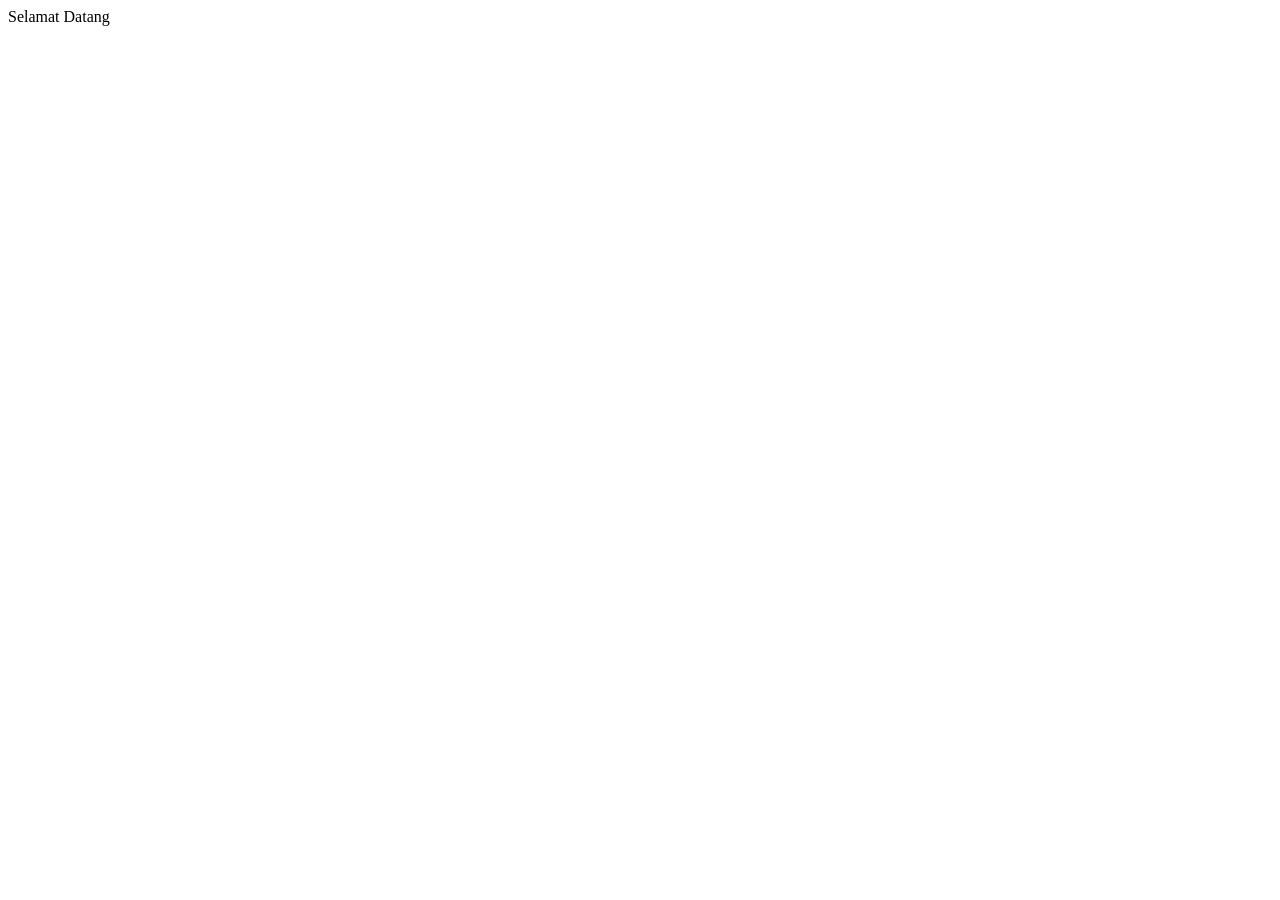
==== index.html @ 5d81cabf "Create index.html" ====
<!DOCTYPE html>
<html lang="en">
<head>
    <meta charset="UTF-8">
    <meta name="viewport" content="width=device-width, initial-scale=1.0">
    <title>Document</title>
</head>
<body>
    Selamat Datang
</body>
</html>
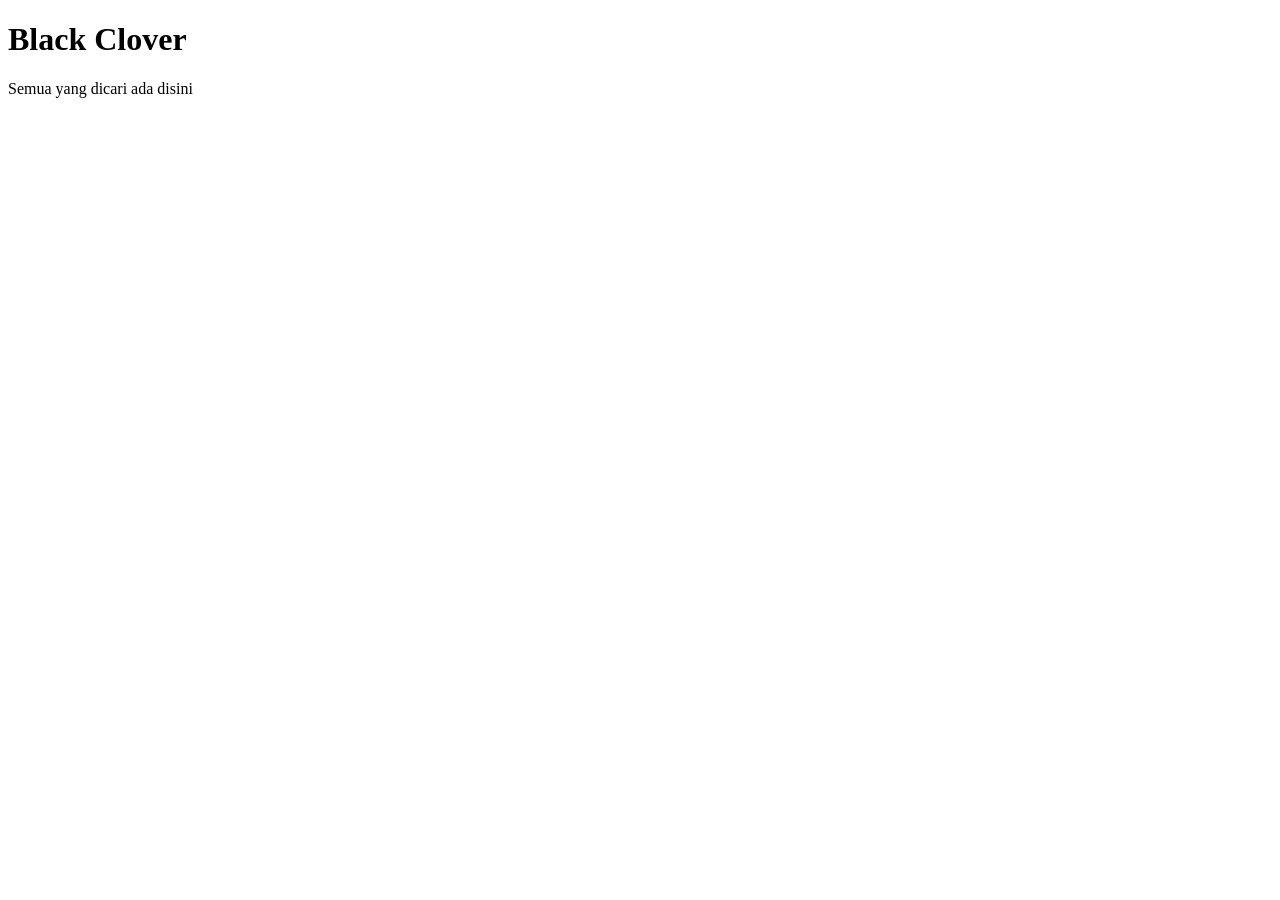
==== commit 429f028b: "Update index.html" ====
--- a/index.html
+++ b/index.html
@@ -3,9 +3,10 @@
 <head>
     <meta charset="UTF-8">
     <meta name="viewport" content="width=device-width, initial-scale=1.0">
-    <title>Document</title>
+    <title>Halaman Utama</title>
 </head>
 <body>
-    Selamat Datang
+    <h1>Black Clover</h1>
+    <p>Semua yang dicari ada disini</p>
 </body>
 </html>
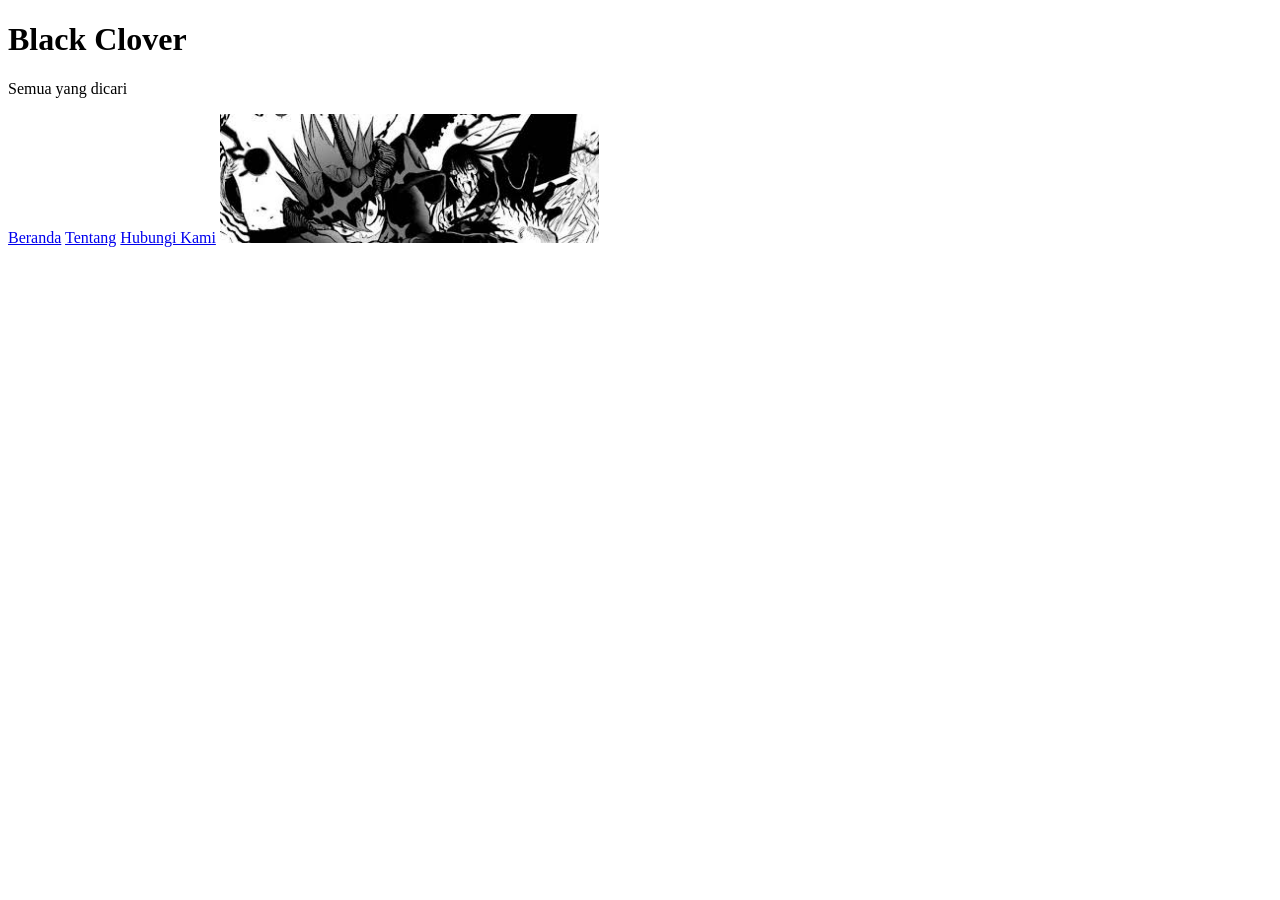
==== commit 6d69235f: "Menambahkan Banner, tentang, hubungi" ====
--- a/index.html
+++ b/index.html
@@ -7,6 +7,16 @@
 </head>
 <body>
     <h1>Black Clover</h1>
-    <p>Semua yang dicari ada disini</p>
+    <p>Semua yang dicari</p>
+    <!-- ini komentar ctrl+/ -->
+
+    <!-- hyperlink -->
+     <a href="index.html">Beranda</a>
+     <a href="tentang.html">Tentang</a>
+     <a href="hubungi.html">Hubungi Kami</a>
+
+
+    <!-- image -->
+    <img src="images/download (1).jpg" alt="Gambar Banner" width="30%">
 </body>
 </html>
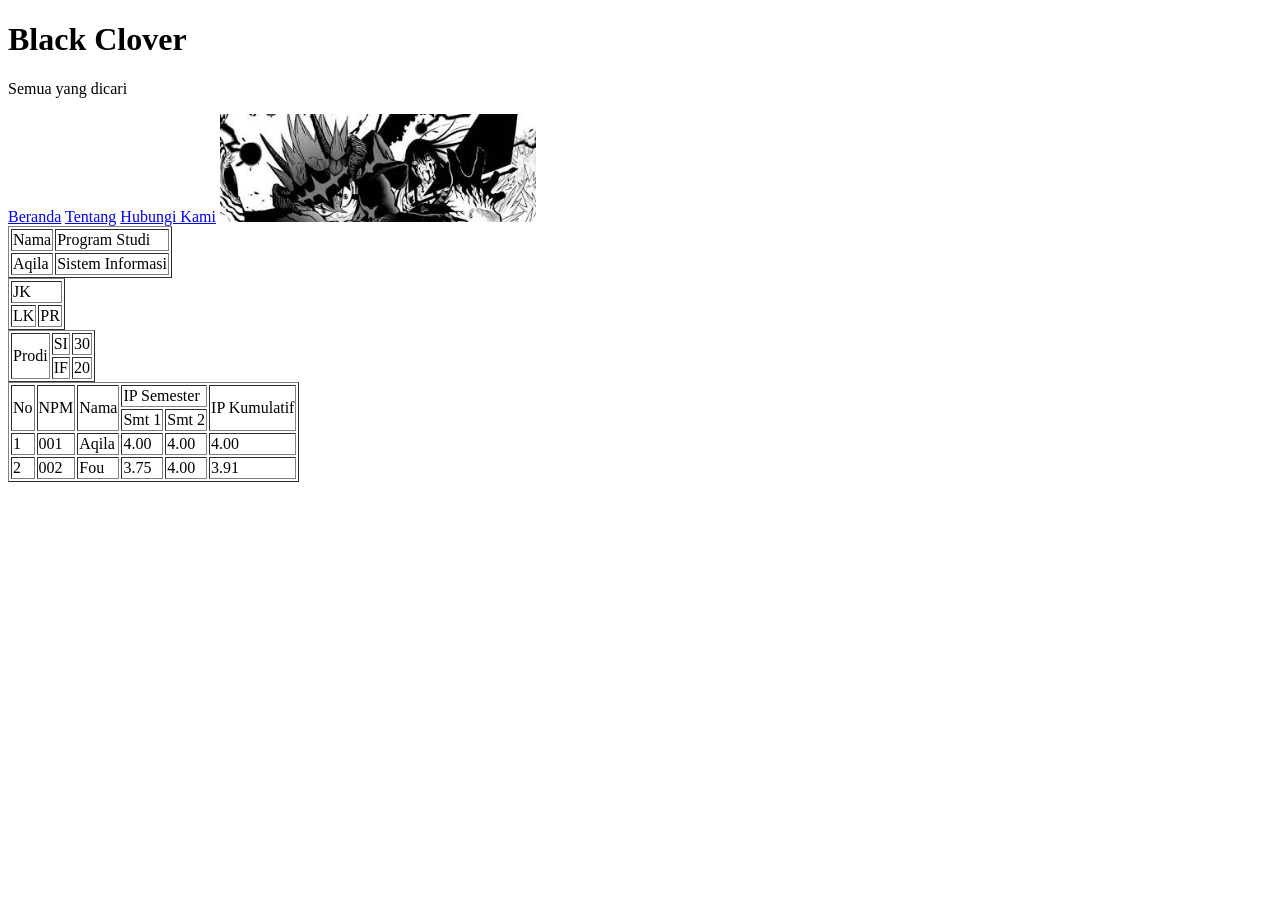
==== commit a337dcf9: "Tambah Tabel, Baris, Kolom" ====
--- a/index.html
+++ b/index.html
@@ -17,6 +17,84 @@
 
 
     <!-- image -->
-    <img src="images/download (1).jpg" alt="Gambar Banner" width="30%">
+    <img src="images/download (1).jpg" alt="Gambar Banner" width="25%">
+    <!-- tabel -->
+     <table border="1">
+        <!-- baris -->
+         <tr>
+            <!-- kolom -->
+             <td>
+                Nama
+             </td>
+             <td>
+                Program Studi
+             </td>
+         </tr>
+         <tr>
+            <td>Aqila</td>
+            <td>Sistem Informasi</td>
+         </tr>
+     </table>
+     <!-- table colspan -->
+      <table border="1">
+        <!-- baris 1 -->
+         <tr>
+            <td colspan="2">JK</td>
+         </tr>
+        <!-- baris 2 -->
+         <tr>
+            <td>LK</td>
+            <td>PR</td>
+         </tr>
+      </table>
+
+      <!-- table rowspan -->
+       <table border="1">
+        <!-- Baris 1 -->
+         <tr>
+            <td rowspan="2">Prodi</td>
+            <td>SI</td>
+            <td>30</td>
+         </tr>
+         <!-- Baris 2 -->
+          <tr>
+            <td>IF</td>
+            <td>20</td>
+          </tr>
+       </table>
+
+       <!-- Latihan Table -->
+        <!-- Table Rowspan -->
+         <table border="1">
+        <!-- Baris 1 -->
+         <tr>
+            <td rowspan="2">No</td>
+            <td rowspan="2">NPM</td>
+            <td rowspan="2">Nama</td>
+            <td colspan="2">IP Semester</td>
+            <td rowspan="2">IP Kumulatif</td>
+          </tr>
+          <tr>
+            <td>Smt 1</td>
+            <td>Smt 2</td>
+          </tr>
+          <tr>
+            <td>1</td>
+            <td>001</td>
+            <td>Aqila</td>
+            <td>4.00</td>
+            <td>4.00</td>
+            <td>4.00</td>
+          </tr>
+          <tr>
+            <td>2</td>
+            <td>002</td>
+            <td>Fou</td>
+            <td>3.75</td>
+            <td>4.00</td>
+            <td>3.91</td>
+          </tr>
+       </table>
+       
 </body>
 </html>
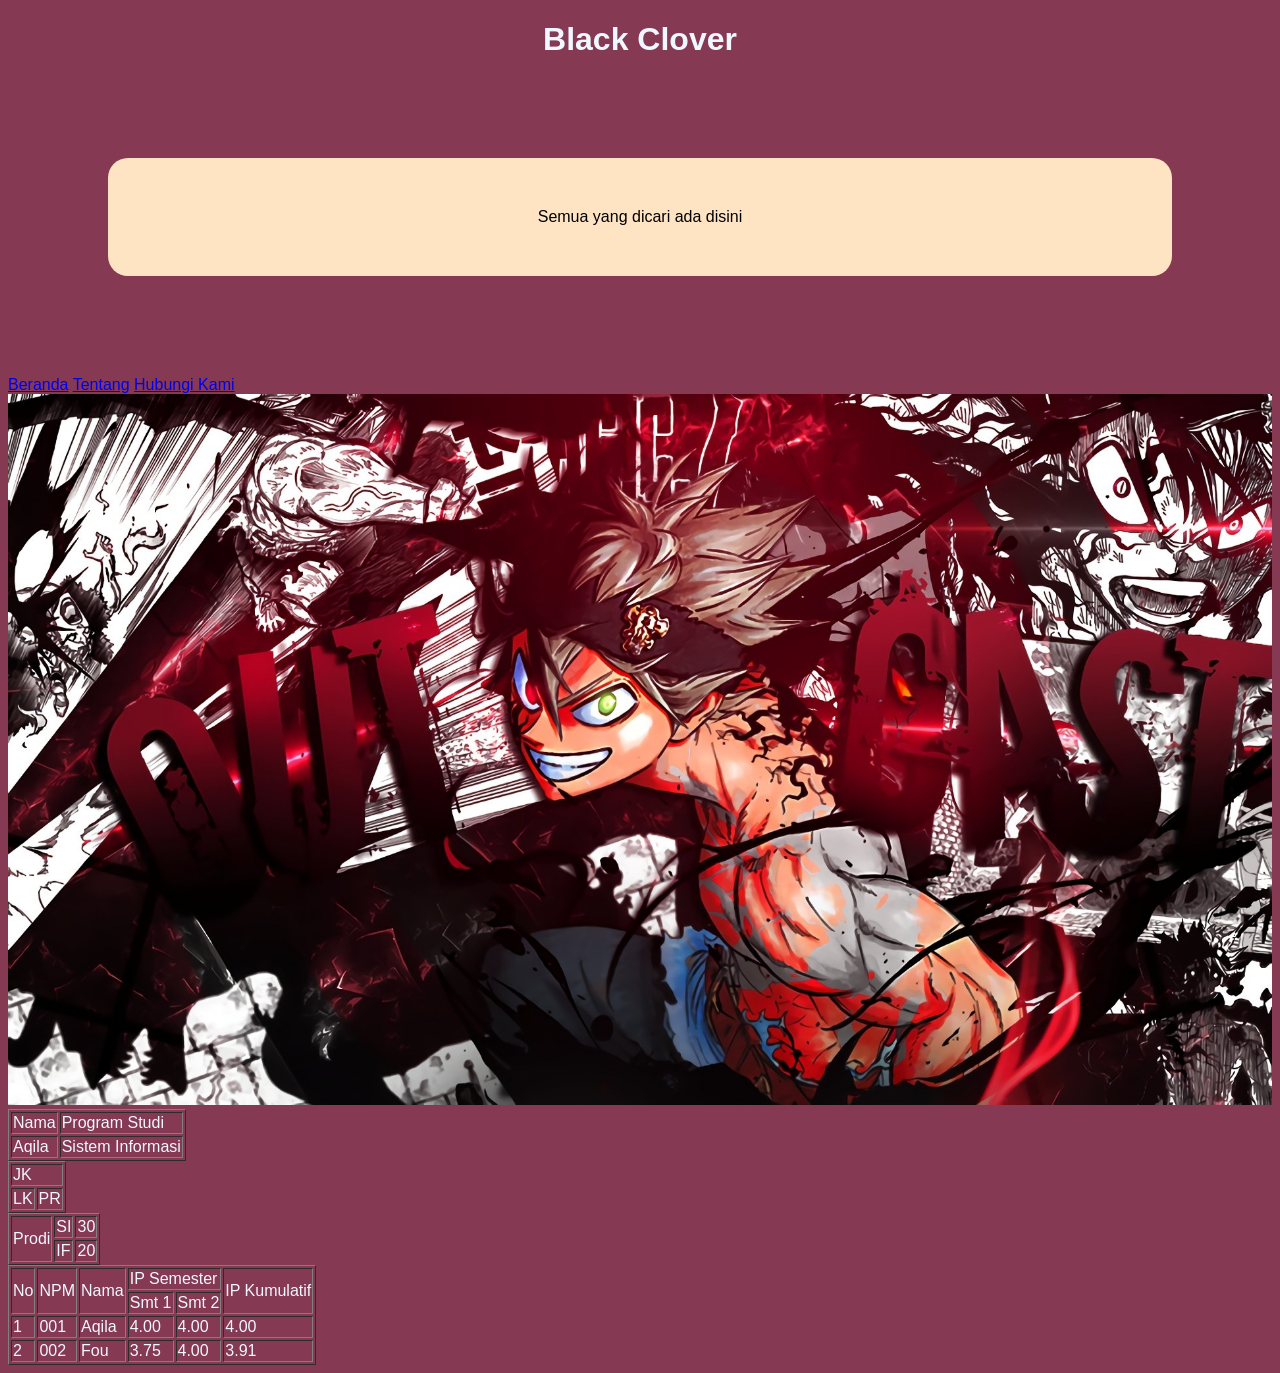
==== commit 8d5ef9c2: "Tambah color, bg color. pertemuan 4" ====
--- a/index.html
+++ b/index.html
@@ -4,10 +4,11 @@
     <meta charset="UTF-8">
     <meta name="viewport" content="width=device-width, initial-scale=1.0">
     <title>Halaman Utama</title>
+    <link rel="stylesheet" href="css/style.css">
 </head>
 <body>
-    <h1>Black Clover</h1>
-    <p>Semua yang dicari</p>
+    <h1 class="txt-center">Black Clover</h1>
+    <p class="bg-warning txt-black txt-center p-1 m-1">Semua yang dicari ada disini</p>
     <!-- ini komentar ctrl+/ -->
 
     <!-- hyperlink -->
@@ -17,7 +18,7 @@
 
 
     <!-- image -->
-    <img src="images/download (1).jpg" alt="Gambar Banner" width="25%">
+    <img src="images/bl1.jpg" alt="Gambar Banner" width="100%">
     <!-- tabel -->
      <table border="1">
         <!-- baris -->
--- a/css/style.css
+++ b/css/style.css
@@ -0,0 +1,13 @@
+/* element selector */
+/* referensi di web colorhunt.co */
+body{
+    background-color: #853953;
+    color: aliceblue;
+    font-family: Verdana, Geneva, Tahoma, sans-serif;
+}
+
+.txt-center{text-align: center;}
+.bg-warning{ background-color: bisque; border-radius: 20px;}
+.txt-black{ color: black;}
+.p-1{padding: 50px;} /* memberi jarak sisi dalam border */
+.m-1{margin: 100px;} /* memberi jarak sisi luar border*/ 
